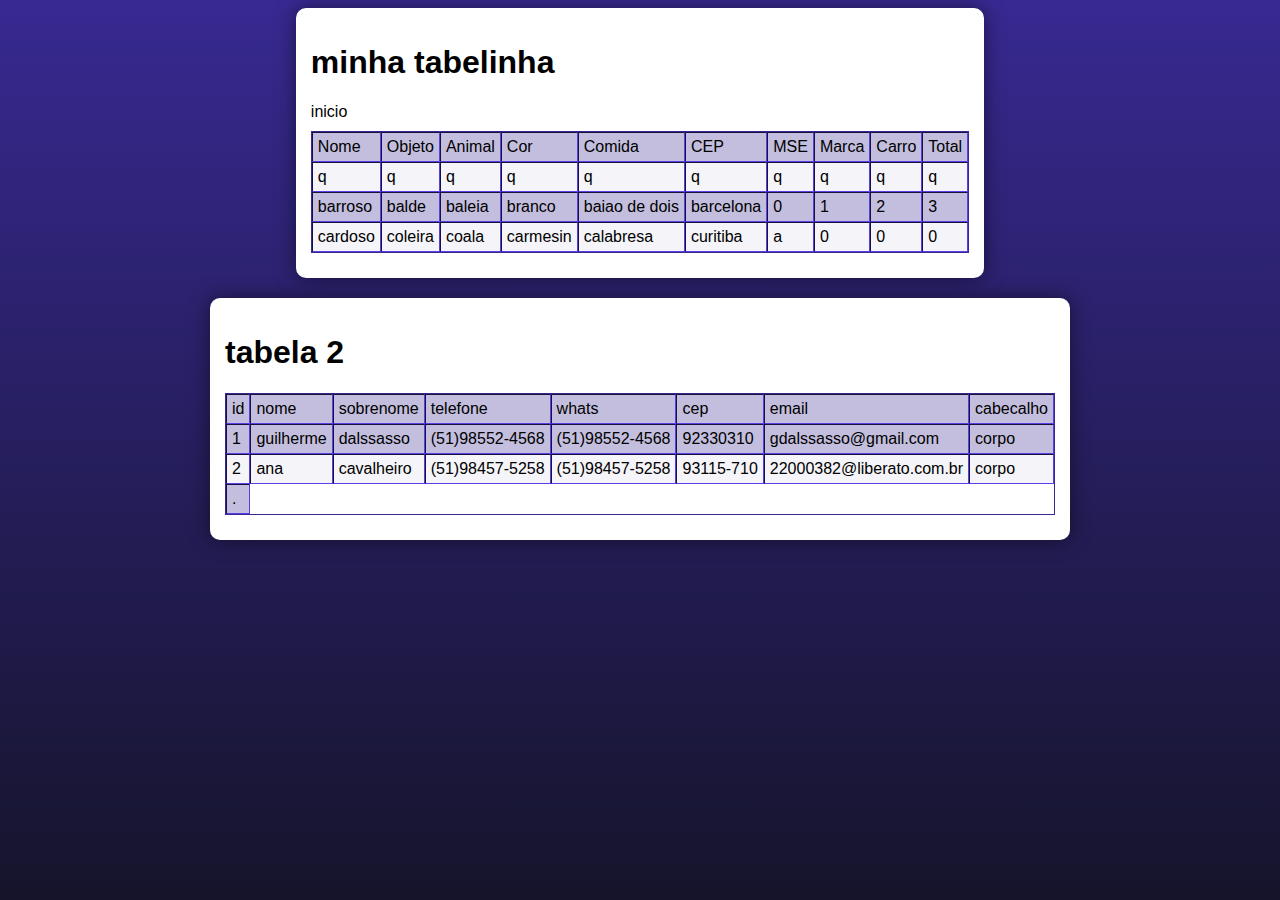
==== aulas/aula_3/index.html @ e99789b0 "update dos exercicios da aula 3" ====
<!DOCTYPE html>
<html lang="en">
<head>
    <meta charset="UTF-8">
    <meta name="viewport" content="width=device-width, initial-scale=1.0">
    <title>Document</title>
    <link rel="stylesheet" href="style.css">
</head>
<body>
    <section>
        <h1>minha tabelinha</h1>

        <table border="1" class="tabela"> inicio
            <tr>
                <td>
                   Nome 
                </td>

                <td>
                    Objeto
                </td>

                <td>
                    Animal
                </td>
                
                <td>
                    Cor
                </td>
                
                <td>
                    Comida
                </td>

                <td>
                    CEP
                </td>

                <td>
                    MSE
                </td>

                <td>
                    Marca
                </td>

                <td>
                    Carro
                </td>

                <td>
                    Total
                </td>
            </tr>

            <tr>
                <td>
                    q
                </td>
                <td>
                    q
                </td>
                <td>
                    q
                </td>
                <td>
                    q
                </td>
                <td>
                    q
                </td>
                <td>
                    q
                </td>
                <td>
                    q
                </td>
                <td>
                    q
                </td>
                <td>
                    q
                </td>
                <td>
                    q
                </td>
            </tr>

            <tr>
                <td>
                    barroso
                </td>
                <td>
                    balde
                </td>
                <td>
                    baleia
                </td>
                <td>
                    branco
                </td>
                <td>
                    baiao de dois
                </td>
                <td>
                    barcelona
                </td>
                <td>
                    0
                </td>
                <td>
                    1
                </td>
                <td>
                    2
                </td>
                <td>
                    3
                </td>
            </tr>
  
            <tr>
                <td>
                    cardoso
                </td>
                <td>
                    coleira
                </td>
                <td>
                    coala
                </td>
                <td>
                    carmesin
                </td>
                <td>
                    calabresa
                </td>
                <td>
                    curitiba
                </td>
                <td>
                    a
                </td>
                <td>
                    0
                </td>
                <td>
                    0
                </td>
                <td>
                    0
                </td>
            </tr>

        </table>
    </section>

    <section>
        <h1>tabela 2</h1>
        <table border="1">
            <thead>
                <tr>
                    <td>id</td>
                    <td>nome</td>
                    <td>sobrenome</td>
                    <td>telefone</td>
                    <td>whats</td>
                    <td>cep</td>
                    <td>email</td>
                    <td>cabecalho</td>
                </tr>
            </thead>



            <tbody>
                <tr>
                    <td>1</td>
                    <td>guilherme</td>
                    <td>dalssasso</td>
                    <td>(51)98552-4568</td>
                    <td>(51)98552-4568</td>
                    <td>92330310</td>
                    <td>gdalssasso@gmail.com</td>
                    <td>corpo</td>
                </tr>
                <tr>
                    <td>2</td>
                    <td>ana</td>
                    <td>cavalheiro</td>
                    <td>(51)98457-5258</td>
                    <td>(51)98457-5258</td>
                    <td>93115-710</td>
                    <td>22000382@liberato.com.br</td>
                    <td>corpo</td>
                </tr>
            </tbody>
        


            <tfoot>
                <tr>
                    <td>.</td>
                </tr>
            </tfoot>
        
        
        </table>
    </section>
    
</body>
</html>
---- aulas/aula_3/style.css ----
@charset "UTF-8";

* {
    font-family: Verdana, Geneva, Tahoma, sans-serif;
    box-sizing: border-box;
}
width
/* ELEMENTOS DA INTERFACE */

.tabela{
    width: 700px;
}

td{
    word-wrap: break-word;
}

body {
    background-color: #15142b;
    background-image: linear-gradient(180deg, #372991, #15142b);
    background-repeat: no-repeat;
    background-position: center center;
    background-size: cover;
    background-attachment: fixed;

    display: flex;
    flex-direction: column;
    flex-wrap: nowrap;
    justify-content: center;
    align-items: center;
}

header, main, section, article {
    max-width: 900px;
}

header > h1 {
    color: white;
    text-shadow: 3px 3px 0px black;
}

main, section, article {
    background-color: white;
    padding: 15px;
    margin-bottom: 20px;
    border-radius: 10px;
    box-shadow: 0px 0px 20px rgba(0, 0, 0, 0.502);
}

footer {
    display: block;
    width: 100vw;
    background-color: #291f6c;
    color: white;
    text-align: center;
    margin-top: auto;
    padding: 5px;
}

p {
    text-align: justify;
    line-height: 1.5em;
}

h2, h3, h4 {
    color: #372991;
    margin: 0 0 10px 0;
}

a {
    color: #15142b;
    background-color: rgba(55, 41, 145, 0.1);
    padding: 0 3px;
    font-weight: 600;
    text-decoration: none;
    border-bottom: .5px dotted #372991;
}

a:hover {
    color: #372991;
    border-bottom: 1px solid #372991;
}

/* TABELAS E LISTAS */

table {
    min-width: 400px;
    border-spacing: 0px;
    border: 0.5px solid #372991;
    margin: 10px auto;
}

table th {
    background-color: #372991;
    color: white;
    padding: 5px;
    text-align: left;
}

table td {
    padding: 5px;
}

table tr {
    background-color: rgba(55, 41, 145, 0.05);
}

table tr:nth-child(odd) {
    background-color: rgba(55, 41, 145, 0.3);
}

table.divisao {
    border: 1px solid white;
}

table.divisao td {
    background-color: white;
    padding: 20px;
    text-align: center;
    font-size: 2.5em;
}

table.divisao  tr:nth-child(1) td:nth-child(2) {
    border-bottom: 3px solid black;
    border-left: 3px solid black;
}

table.divisao tr:nth-child(2) td:nth-child(2) {
    border-left: 3px solid black;
}

table.divisao tr:nth-child(2) td:nth-child(1) {
    text-decoration: underline;
}

ul > li::marker {
    color: #372991;
}

/* ELEMENTOS DE FORMULÁRIO */

form {
    background-color: rgba(55, 41, 145, 0.2);
    padding: 15px;
    border-radius: 10px;
}

form label {
    display: block;
    width: fit-content;
    font-size: 0.8em;
    font-weight: 100;
    background-color: rgba(55, 41, 145, 0.2);
    padding: 3px 7px;
    margin-top: 10px;
    margin-bottom: 0px;
    border-radius: 5px;
}

input[type=text], [type=number], select, input[type=date], input[type=date], input[type=datetime], input[type=email], input[type=month], input[type=password], input[type=range], input[type=tel], input[type=time], input[type=week] {
    width: 100%;
    padding: 12px 20px;
    font-size: 1em;
    margin: 8px 0;
    display: inline-block;
    border: 1px solid #ccc;
    border-radius: 4px;
    box-sizing: border-box;
}
  
input[type=submit] {
    width: 100%;
    background-color: #4CAF50;
    font-size: 1em;
    color: white;
    padding: 10px 20px;
    margin: 5px 0;
    border: none;
    border-radius: 4px;
    cursor: pointer;
}
  
input[type=submit]:hover {
    background-color: #45a049;
}

input[type=reset] {
    width: 100%;
    background-color: #eb9903;
    font-size: 1em;
    color: white;
    padding: 10px 20px;
    margin: 5px 0;
    border: none;
    border-radius: 4px;
    cursor: pointer;
}

input[type=reset]:hover {
    background-color: #c27013;
}

input[type=button], button {
    width: 100%;
    background-color: #372991;
    font-size: 1em;
    color: white;
    padding: 10px 20px;
    margin: 5px 0;
    border: none;
    border-radius: 4px;
    cursor: pointer;
}

input[type=button]:hover, button:hover {
    background-color: #291f6c;
}

fieldset {
    border: 0.5px dotted #372991;
}

fieldset > legend {
    font-size: 0.8em;
    font-weight: 100;
    background-color: rgba(55, 41, 145, 0.2);
    padding: 3px 7px;
    border-radius: 5px;
}

input[type=radio] + label, input[type=checkbox] + label {
    display: inline-block;
    font-size: 1em;
    background-color: rgba(0, 0, 0, 0);
}
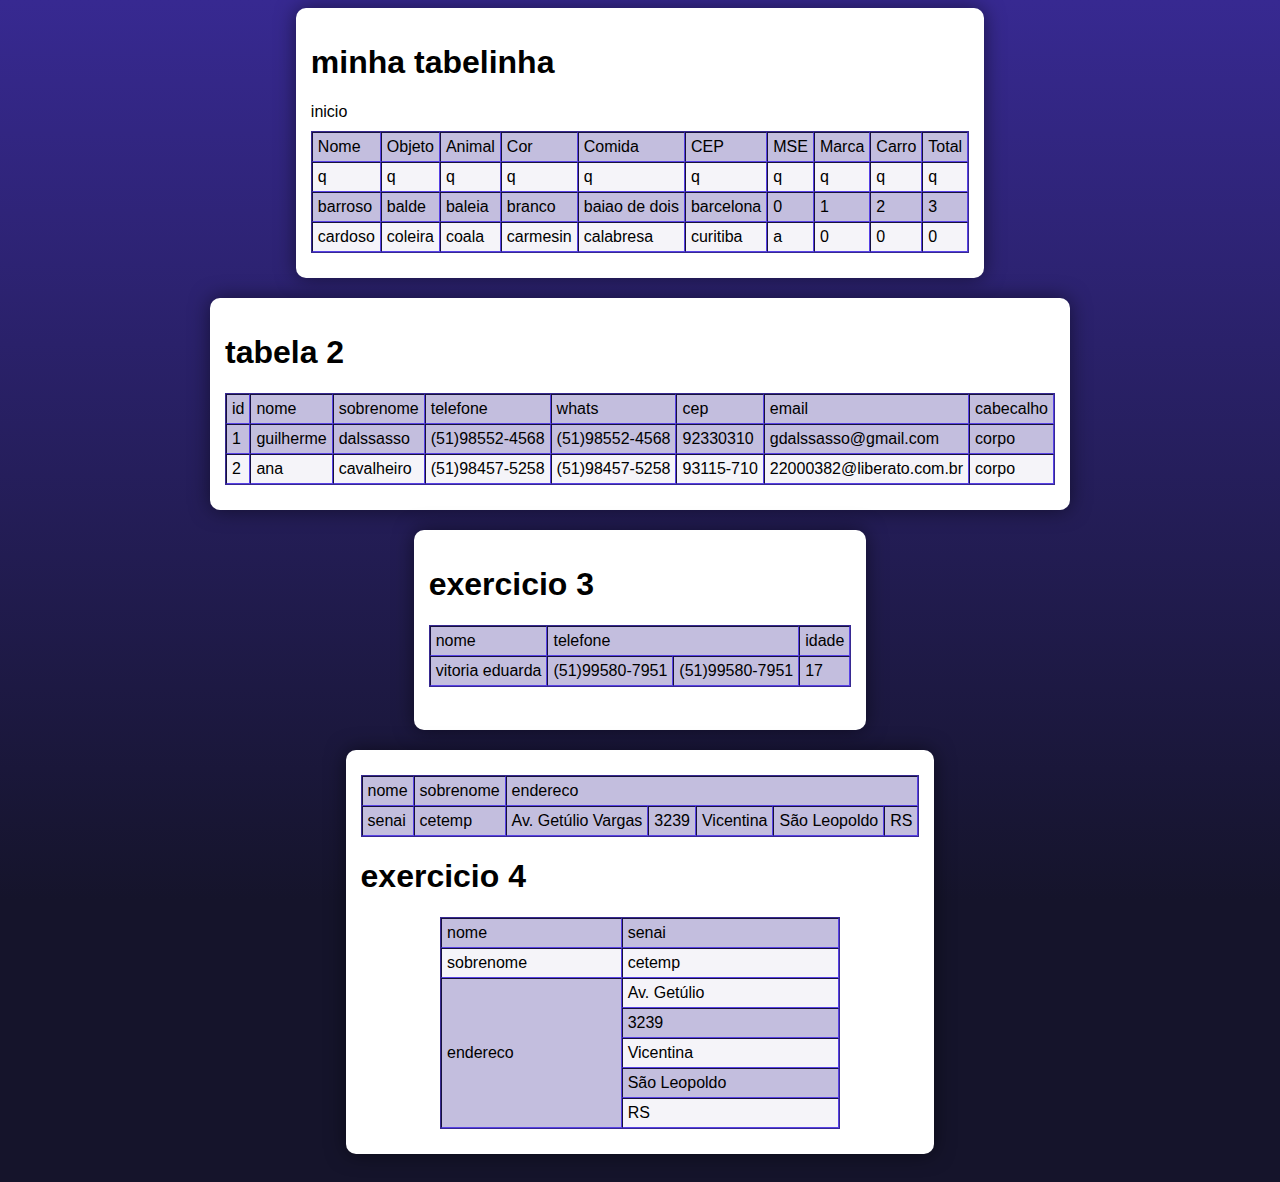
==== commit b755880c: "Update dos exercicios 3 e 4 da aula 3" ====
--- a/aulas/aula_3/index.html
+++ b/aulas/aula_3/index.html
@@ -200,13 +200,94 @@
 
             <tfoot>
                 <tr>
-                    <td>.</td>
                 </tr>
             </tfoot>
-        
-        
-        </table>
+        </table>
+    </section>
+
+    <section>
+        <h1>exercicio 3</h1>
+        <table border="1">
+            <thead>
+                <tr>
+                    <td>nome</td>
+                    <td colspan="2">telefone</td>
+                    <td>idade</td>
+                </tr>
+            </thead>
+
+            <tbody>
+                <tr>
+                    <td>vitoria eduarda</td>
+                    <td>(51)99580-7951</td>
+                    <td>(51)99580-7951</td>
+                    <td>17</td>
+                </tr>
+            </tbody>
+        </table>
+
+        <br>
+
+    </section>
+
+    <section>
+        <table border="1">
+            <thead>
+                <tr>
+                    <td>nome</td>
+                    <td>sobrenome</td>
+                    <td colspan="5">endereco</td>
+                </tr>
+            </thead>
+            <tbody>
+                <tr>
+                    <td>senai</td>
+                    <td>cetemp</td>
+                    <td>Av. Getúlio Vargas</td>
+                    <td>3239</td>
+                    <td>Vicentina</td>
+                    <td>São Leopoldo</td>
+                    <td>RS</td>
+                </tr>
+            </tbody>
+        </table>
+
+        <table border="1">
+            <h1>exercicio 4</h1>
+                <tr>
+                    <td>nome</td>
+                    <td>senai</td>
+                </tr>
+
+                <tr>
+                    <td>sobrenome</td>
+                    <td>cetemp</td>
+                </tr>
+
+
+                <tr>
+                    <td rowspan="6">endereco</td>
+                </tr>
+
+                    <tr>
+                        <td>Av. Getúlio</td>
+                    </tr>
+                    
+                    <tr>
+                        <td>3239</td>
+                    </tr>                 
+                    <tr>
+                        <td>Vicentina</td>
+                    </tr>                 
+                    <tr>
+                        <td>São Leopoldo</td>
+                    </tr>                   
+                    <tr>
+                        <td>RS</td>
+                    </tr>   
+                  </table>
+
     </section>
     
 </body>
-</html>+</html>
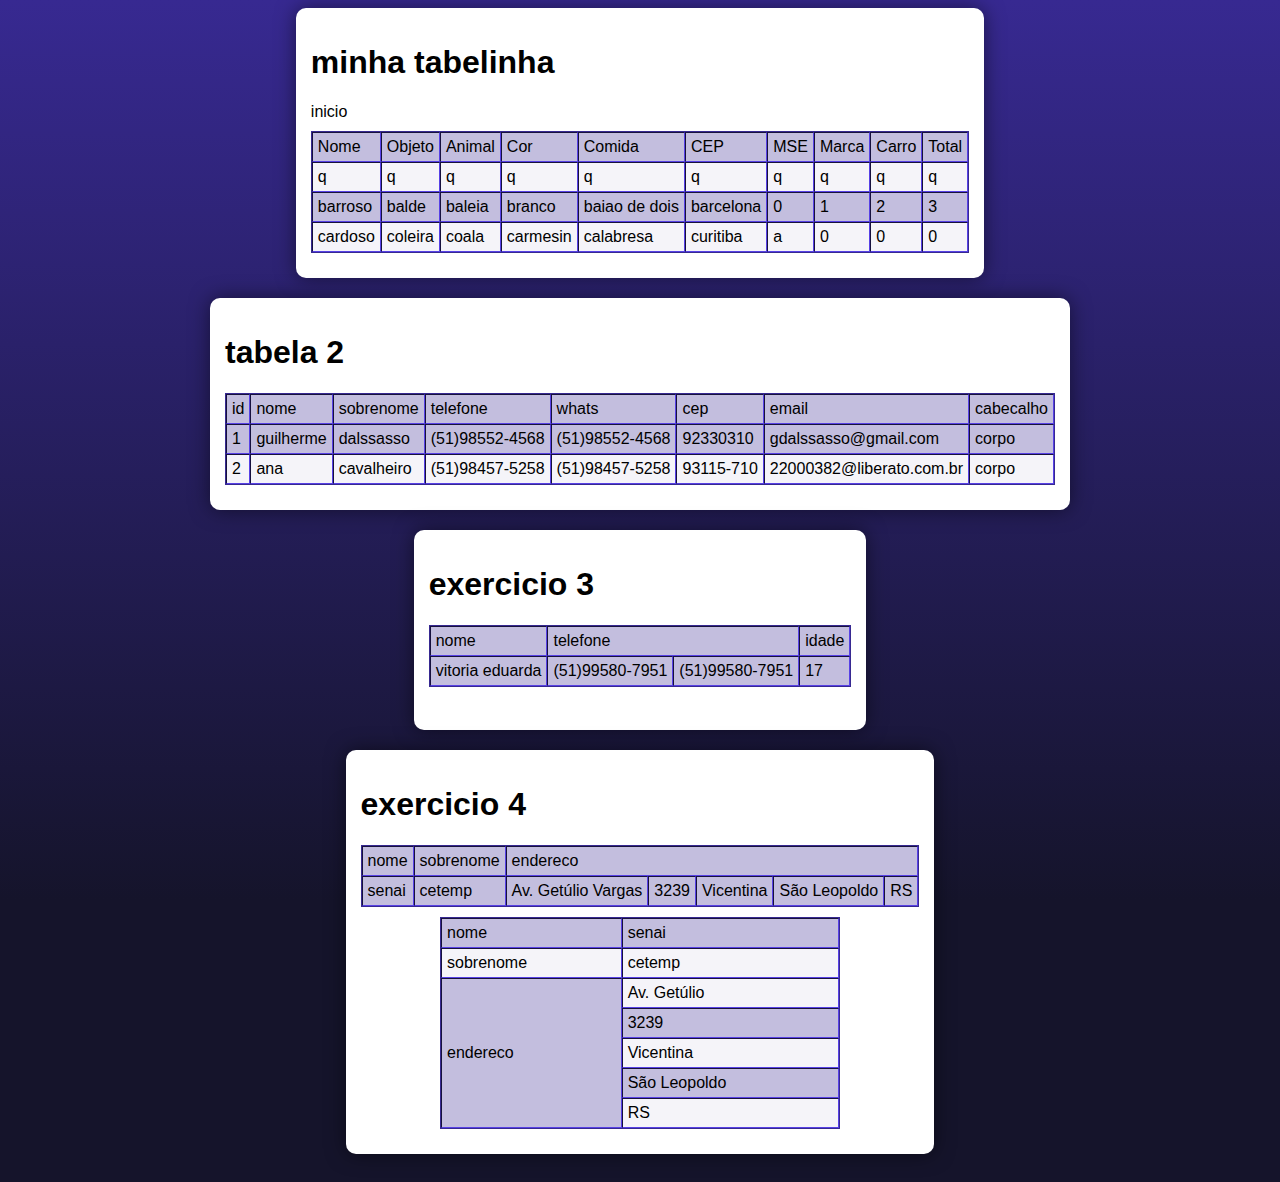
==== commit cd346451: "Update index.html" ====
--- a/aulas/aula_3/index.html
+++ b/aulas/aula_3/index.html
@@ -3,7 +3,7 @@
 <head>
     <meta charset="UTF-8">
     <meta name="viewport" content="width=device-width, initial-scale=1.0">
-    <title>Document</title>
+    <title>aula_3</title>
     <link rel="stylesheet" href="style.css">
 </head>
 <body>
@@ -231,6 +231,7 @@
     </section>
 
     <section>
+        <h1>exercicio 4</h1>
         <table border="1">
             <thead>
                 <tr>
@@ -253,7 +254,6 @@
         </table>
 
         <table border="1">
-            <h1>exercicio 4</h1>
                 <tr>
                     <td>nome</td>
                     <td>senai</td>
